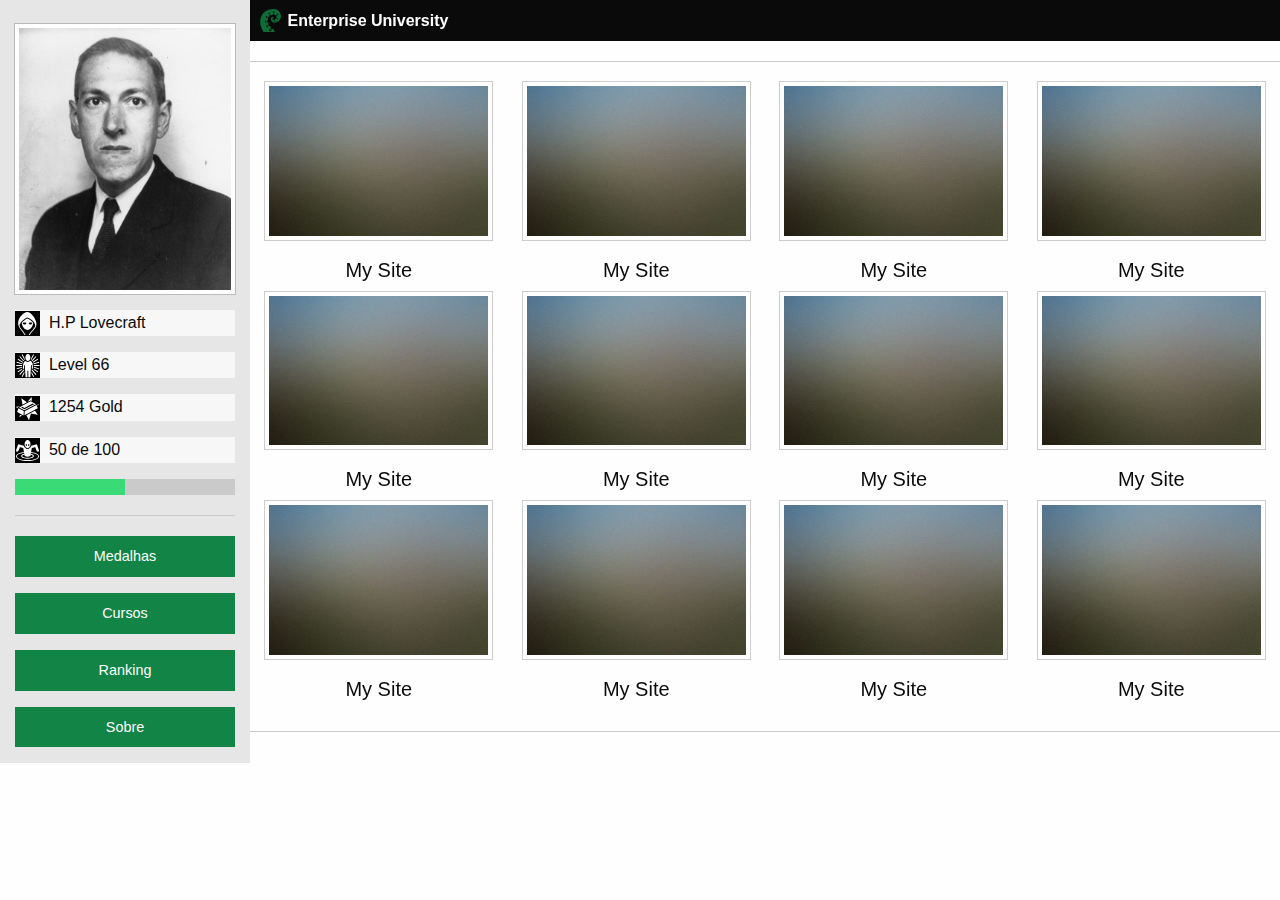
==== cursos.html @ f5039385 "First Commit" ====
<!doctype html>
<html class="no-js" lang="en">
<head>
  <meta charset="utf-8" />
  <meta name="viewport" content="width=device-width, initial-scale=1.0" />
  <title>Foundation | Welcome</title>
  <link rel="stylesheet" href="css/foundation.css">
  <link rel="stylesheet" href="css/app.css">
</head>
<body>

  <div class="off-canvas-wrapper"><!-- PRIMEIRA DIV - INICIO  -->
    <div class="off-canvas-wrapper-inner" data-off-canvas-wrapper>

      <!-- PERFIL -->
      <div class="off-canvas position-left reveal-for-large" id="my-info" data-off-canvas data-position="left"><!-- C  -->
        <div class="row column"><!-- D  -->
          <br>
          <a href="index.html"><img class="thumbnail" src="images/avatar.jpg"></a>
          <div data-tooltip aria-haspopup="true" class="carac-user" data-disable-hover='false' tabindex=1 title="Nome">
            <p><img class="logo_svg" src="svg/cowled.svg" alt="cowled">&nbsp;&nbsp;H.P Lovecraft</p>
          </div>

          <div data-tooltip aria-haspopup="true" class="carac-user" data-disable-hover='false' tabindex=1 title="Level">
            <p><img class="logo_svg" src="svg/beams-aura.svg" alt="beams-aura">&nbsp;&nbsp;Level 66</p>
          </div>

          <div data-tooltip aria-haspopup="true" class="carac-user" data-disable-hover='false' tabindex=1 title="Gold">
            <p><img class="logo_svg" src="svg/gold-bar.svg" alt="beams-aura">&nbsp;&nbsp;1254 Gold</p>
          </div>

          <div data-tooltip aria-haspopup="true" class="carac-user" data-disable-hover='false' tabindex=1 title="Experiencia">
            <p><img class="logo_svg" src="svg/quicksand.svg" alt="quicksand">&nbsp;&nbsp;50 de 100</p>
          </div> 
          <div data-tooltip aria-haspopup="true" class="carac-user" data-disable-hover='false' tabindex=1 title="Barra de Experiencia">
            <div class="success progress"><!-- E  -->

              <div class="progress-meter" style="width: 50%"><!-- F  -->

              </div><!-- F  -->

            </div><!-- E  -->
          </div>
          
          <hr>

          <a href="#" class="expanded button cthulhu">Medalhas</a>
          <a href="cursos.html" class="expanded button cthulhu">Cursos</a>
          <a href="#" class="expanded button cthulhu">Ranking</a>

          <a data-open="exampleModal1" class="expanded button cthulhu">Sobre</a>

          <div class="reveal" id="exampleModal1" data-reveal><!-- G  -->
            <h1>Bem vindo ao Enterprise University</h1>
            <p class="lead">Aqui voce vai encontrar todos os cursos para elevar sua carreira.</p>
            <p>Sua carreira é importante pra nós.<br>
             1 - Faça cursos e ganhe pontos de experiencia.<br>
             2 - Suba no Ranking e fique no topo.<br>
             3 - Nossos cursos são selecionados e focados na evolucão da sua carreira.</p>
             <button class="close-button" data-close aria-label="Close reveal" type="button">
              <span aria-hidden="true">&times;</span>
            </button>
          </div><!-- G  -->



          
        </div>
      </div>

      <!-- TOPO LARGE -->
      <div class="off-canvas-content" data-off-canvas-content>
        <div class="title-bar hide-for-large">
          <div class="title-bar-left">
            <button class="menu-icon" type="button" data-open="my-info"></button>
            <a href="index.html">
              <img class="logo_svg" src="svg/curled-tentacle.svg" alt="logo">

              <span class="title-bar-title">Enterprise University</span>
            </a>
          </div>
        </div>
        

        <!-- TOPO SMALL-->
        <div class="title-bar hide-for-small-only hide-for-medium-only">
          <div class="title-bar-left">
            <a class="logo" href="index.html">
              <img class="logo_svg" src="svg/curled-tentacle.svg" alt="logo">

              <span class="title-bar-title ">Enterprise University</span>
            </a>
          </div>
        </div>

      <!--<div class="callout test">
        <div class="row column">
          <div class="top-bar-right">
            <ul class="menu">
              <li><input type="search" placeholder="Search"></li>
              <li><button type="button" class="button">Search</button></li>
            </ul>
          </div>
        </div>
      </div>-->


      <hr>

      <div class="row small-up-2 medium-up-3 large-up-4">
        <div class="column">
          <img class="thumbnail" src="images/pic02.jpg">
          <h5 class="text-center">My Site</h5>
        </div>
        <div class="column">
          <span data-tooltip aria-haspopup="true" class="has-tip" data-disable-hover='false' tabindex=1 title="Fancy word for a beetle.">
           <a href="login.html"><img class="thumbnail" src="images/pic02.jpg"></a>
         </span>
         <h5 class="text-center">My Site</h5>
       </div>
       <div class="column">
        <img class="thumbnail" src="images/pic02.jpg">
        <h5 class="text-center">My Site</h5>
      </div>
      <div class="column">
        <img class="thumbnail" src="images/pic02.jpg">
        <h5 class="text-center">My Site</h5>
      </div>
      <div class="column">
        <img class="thumbnail" src="images/pic02.jpg">
        <h5 class="text-center">My Site</h5>
      </div>
      <div class="column">
        <img class="thumbnail" src="images/pic02.jpg">
        <h5 class="text-center">My Site</h5>
      </div>
      <div class="column">
        <img class="thumbnail" src="images/pic02.jpg">
        <h5 class="text-center">My Site</h5>
      </div>
      <div class="column">
        <img class="thumbnail" src="images/pic02.jpg">
        <h5 class="text-center">My Site</h5>
      </div>
      <div class="column">
        <img class="thumbnail" src="images/pic02.jpg">
        <h5 class="text-center">My Site</h5>
      </div>
      <div class="column">
        <img class="thumbnail" src="images/pic02.jpg">
        <h5 class="text-center">My Site</h5>
      </div>
      <div class="column">
        <img class="thumbnail" src="images/pic02.jpg">
        <h5 class="text-center">My Site</h5>
      </div>
      <div class="column">
        <img class="thumbnail" src="images/pic02.jpg">
        <h5 class="text-center">My Site</h5>
      </div>
    </div>
    <hr>


  </div>
</div>
</div><!-- PRIMEIRA DIV - FIM  -->


<script src="js/vendor/jquery.js"></script>
<script src="js/vendor/what-input.js"></script>
<script src="js/vendor/foundation.js"></script>
<script src="js/app.js"></script>
</body>
</html>
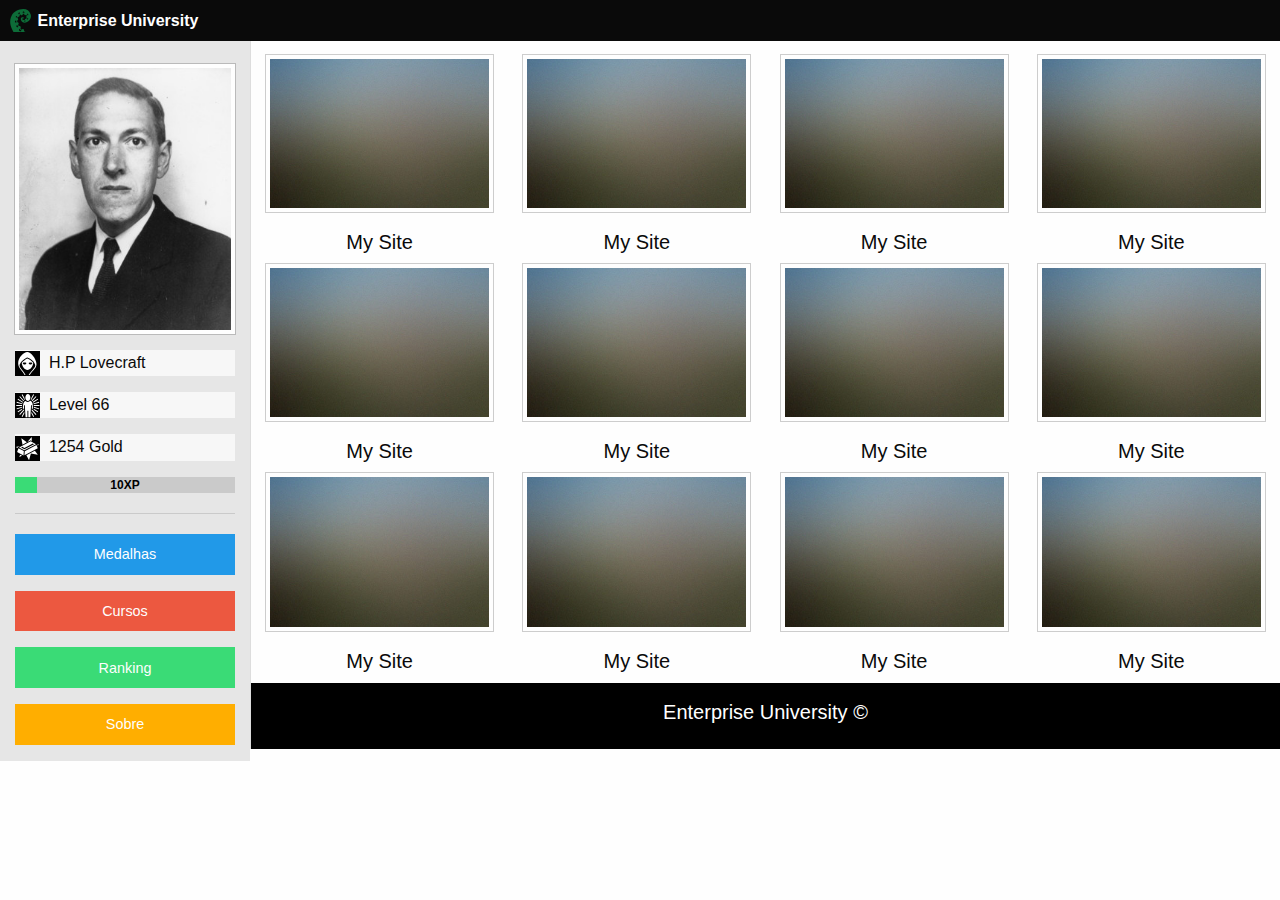
==== commit dfb5600f: "Atualizacao de interface" ====
--- a/cursos.html
+++ b/cursos.html
@@ -29,26 +29,25 @@
             <p><img class="logo_svg" src="svg/gold-bar.svg" alt="beams-aura">&nbsp;&nbsp;1254 Gold</p>
           </div>
 
-          <div data-tooltip aria-haspopup="true" class="carac-user" data-disable-hover='false' tabindex=1 title="Experiencia">
-            <p><img class="logo_svg" src="svg/quicksand.svg" alt="quicksand">&nbsp;&nbsp;50 de 100</p>
-          </div> 
           <div data-tooltip aria-haspopup="true" class="carac-user" data-disable-hover='false' tabindex=1 title="Barra de Experiencia">
             <div class="success progress"><!-- E  -->
-
-              <div class="progress-meter" style="width: 50%"><!-- F  -->
-
+              <div class="progress-meter-text">
+                10XP
+              </div>
+              <div class="progress-meter" style="width: 10%"><!-- F  -->
               </div><!-- F  -->
 
             </div><!-- E  -->
           </div>
-          
+
+
           <hr>
 
-          <a href="#" class="expanded button cthulhu">Medalhas</a>
-          <a href="cursos.html" class="expanded button cthulhu">Cursos</a>
-          <a href="#" class="expanded button cthulhu">Ranking</a>
+          <a href="#" class="expanded button primary">Medalhas</a>
+          <a href="cursos.html" class="expanded button alert">Cursos</a>
+          <a href="#" class="expanded button success">Ranking</a>
 
-          <a data-open="exampleModal1" class="expanded button cthulhu">Sobre</a>
+          <a data-open="exampleModal1" class="expanded button warning">Sobre</a>
 
           <div class="reveal" id="exampleModal1" data-reveal><!-- G  -->
             <h1>Bem vindo ao Enterprise University</h1>
@@ -105,7 +104,7 @@
       </div>-->
 
 
-      <hr>
+ 
 
       <div class="row small-up-2 medium-up-3 large-up-4">
         <div class="column">
@@ -159,7 +158,10 @@
         <h5 class="text-center">My Site</h5>
       </div>
     </div>
-    <hr>
+
+    <footer>
+        <h5 class="text-center">Enterprise University &copy;</h5>
+    </footer>
 
 
   </div>
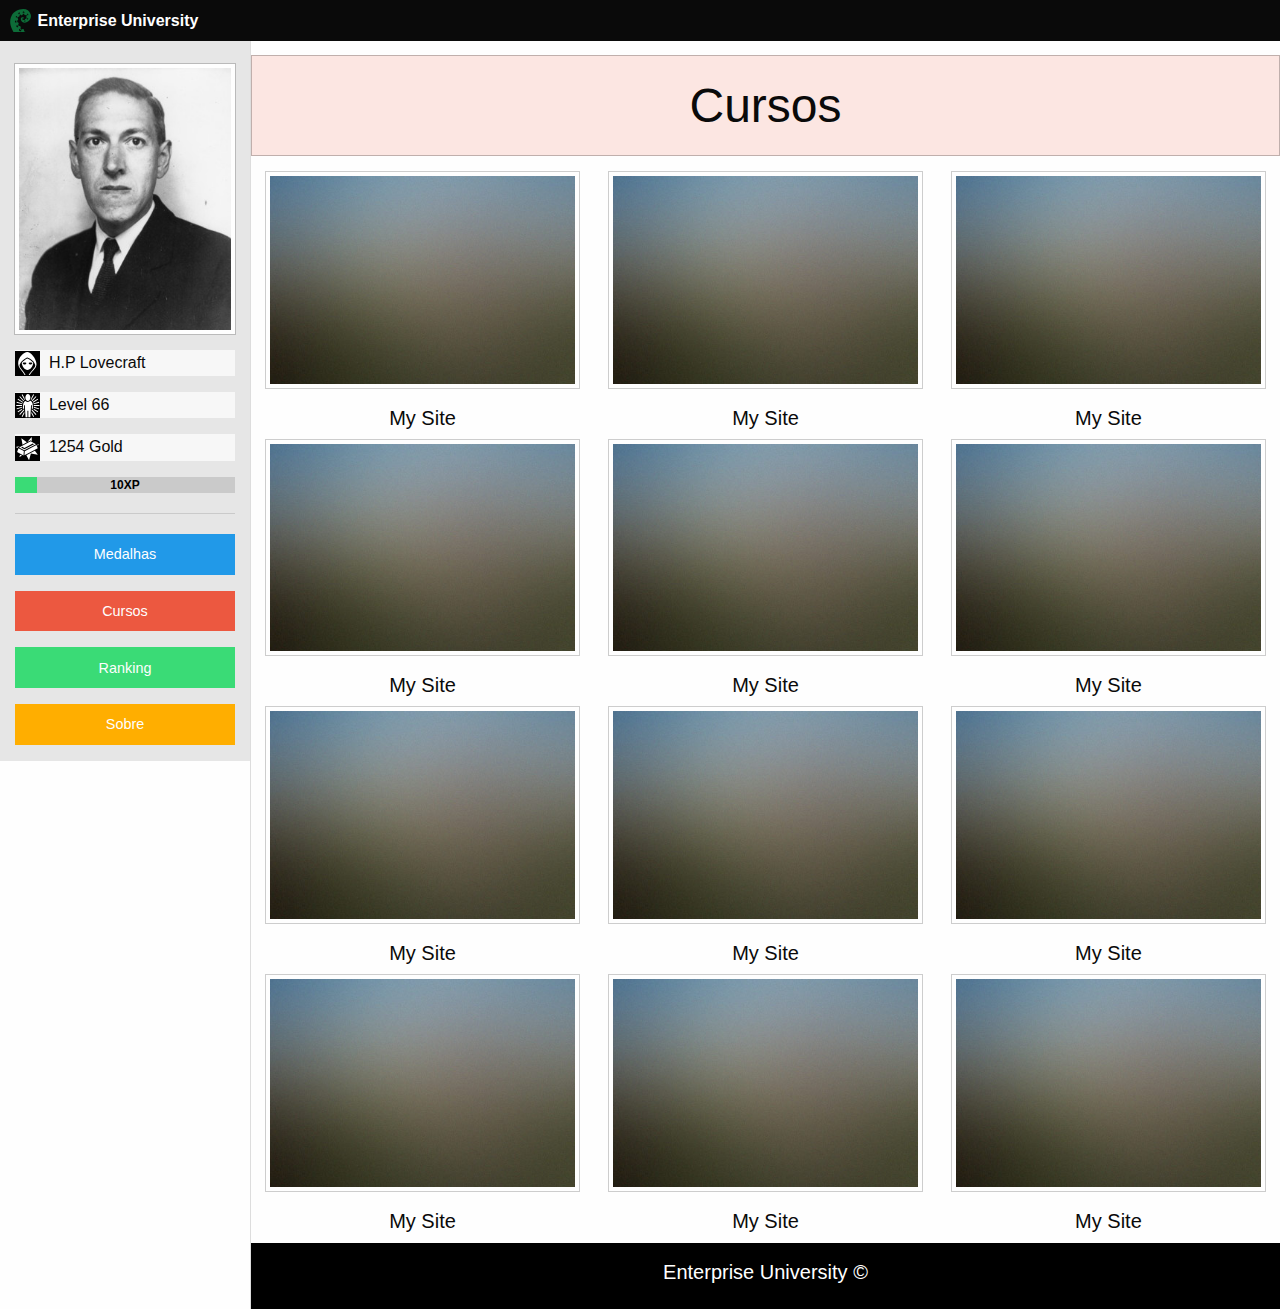
==== commit 8334e4ad: "Atualizacao nos arquivos cursos, index e medalhas, e a inclusao do arquivo ranking" ====
--- a/cursos.html
+++ b/cursos.html
@@ -3,9 +3,8 @@
 <head>
   <meta charset="utf-8" />
   <meta name="viewport" content="width=device-width, initial-scale=1.0" />
-  <title>Foundation | Welcome</title>
+  <title>Enterprise University | Cursos</title>
   <link rel="stylesheet" href="css/foundation.css">
-  <link rel="stylesheet" href="css/app.css">
 </head>
 <body>
 
@@ -43,9 +42,9 @@
 
           <hr>
 
-          <a href="#" class="expanded button primary">Medalhas</a>
+          <a href="medalhas.html" class="expanded button primary">Medalhas</a>
           <a href="cursos.html" class="expanded button alert">Cursos</a>
-          <a href="#" class="expanded button success">Ranking</a>
+          <a href="ranking.html" class="expanded button success">Ranking</a>
 
           <a data-open="exampleModal1" class="expanded button warning">Sobre</a>
 
@@ -91,22 +90,12 @@
             </a>
           </div>
         </div>
+      
+      <div class="callout alert">
+        <h1 class="text-center">Cursos</h1>
+      </div>
 
-      <!--<div class="callout test">
-        <div class="row column">
-          <div class="top-bar-right">
-            <ul class="menu">
-              <li><input type="search" placeholder="Search"></li>
-              <li><button type="button" class="button">Search</button></li>
-            </ul>
-          </div>
-        </div>
-      </div>-->
-
-
- 
-
-      <div class="row small-up-2 medium-up-3 large-up-4">
+      <div class="row small-up-2 medium-up-3 large-up-3">
         <div class="column">
           <img class="thumbnail" src="images/pic02.jpg">
           <h5 class="text-center">My Site</h5>
@@ -160,7 +149,7 @@
     </div>
 
     <footer>
-        <h5 class="text-center">Enterprise University &copy;</h5>
+      <h5 class="text-center">Enterprise University &copy;</h5>
     </footer>
 
 
